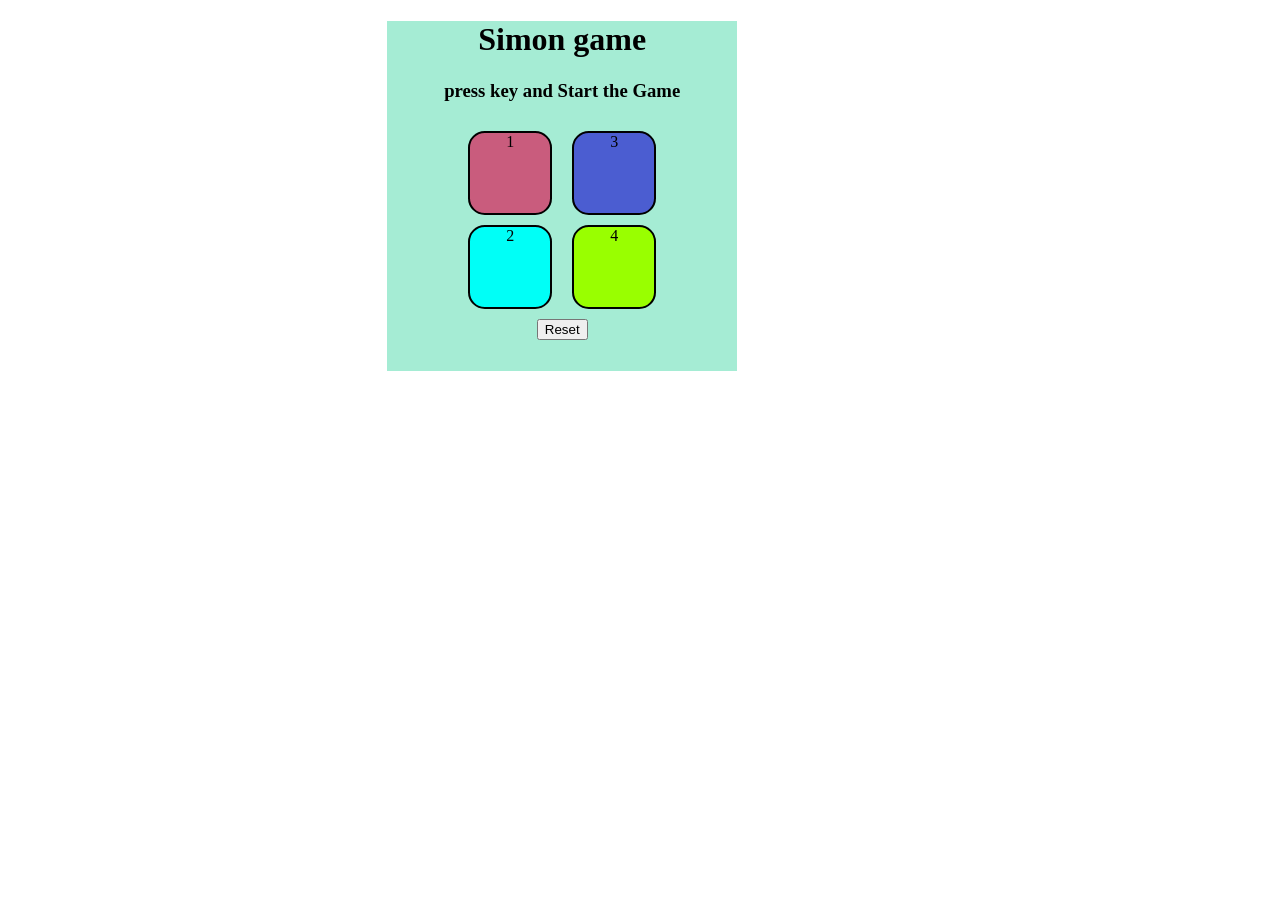
==== index (1).html @ 8228b80f "add new files" ====
<!DOCTYPE html>
<html lang="en">
  <head>
    <meta charset="UTF-8" />
    <meta http-equiv="X-UA-Compatible" content="IE=edge" />
    <meta name="viewport" content="width=device-width, initial-scale=1.0" />
    <title>simon say Game</title>
    <link rel="stylesheet" href="style.css">
  </head>
<body>
  <div  class="div1">
    <h1>Simon game</h1>
    <h3>press key and Start the Game</h3>
    <div class="sub">
      <div class="line-one">
        <div class="btn red" id="red">1</div>
        <div class="btn skyblue" id="skyblue" >2</div>
      </div>
      
      <div class="line-two">
        <div class="btn blue"  id="blue">3</div>
        <div class="btn green" id="green">4</div>
      </div>
     
    
    </div>
    <button>Reset</button>
    
  </div>
 

    <script src="app.js"></script>
  </body>
</html>
---- style.css ----
.div1{
    height: 350px;
    width:350px;
    color: black;
    background-color: rgb(165, 236, 212);
    text-align: center;
  margin-left:30%;
}
.sub{
    display: flex;
    justify-content: center;
    
    
}
.btn{
    height: 80px;
    width: 80px;
    background-color: red;
    border: 2px solid black;
    border-radius: 20%;
    margin: 10px;  
}
.red{
    background-color: rgb(201, 92, 125);

}
.skyblue{
    background-color: rgb(0, 255, 247);

}
.blue{
    background-color: rgb(75, 93, 209);

}
.green{
    background-color: rgb(153, 255, 0);

}
.flash{
    background-color: white;
}
.userFlash{
    background-color: rgb(225, 255, 0);
}
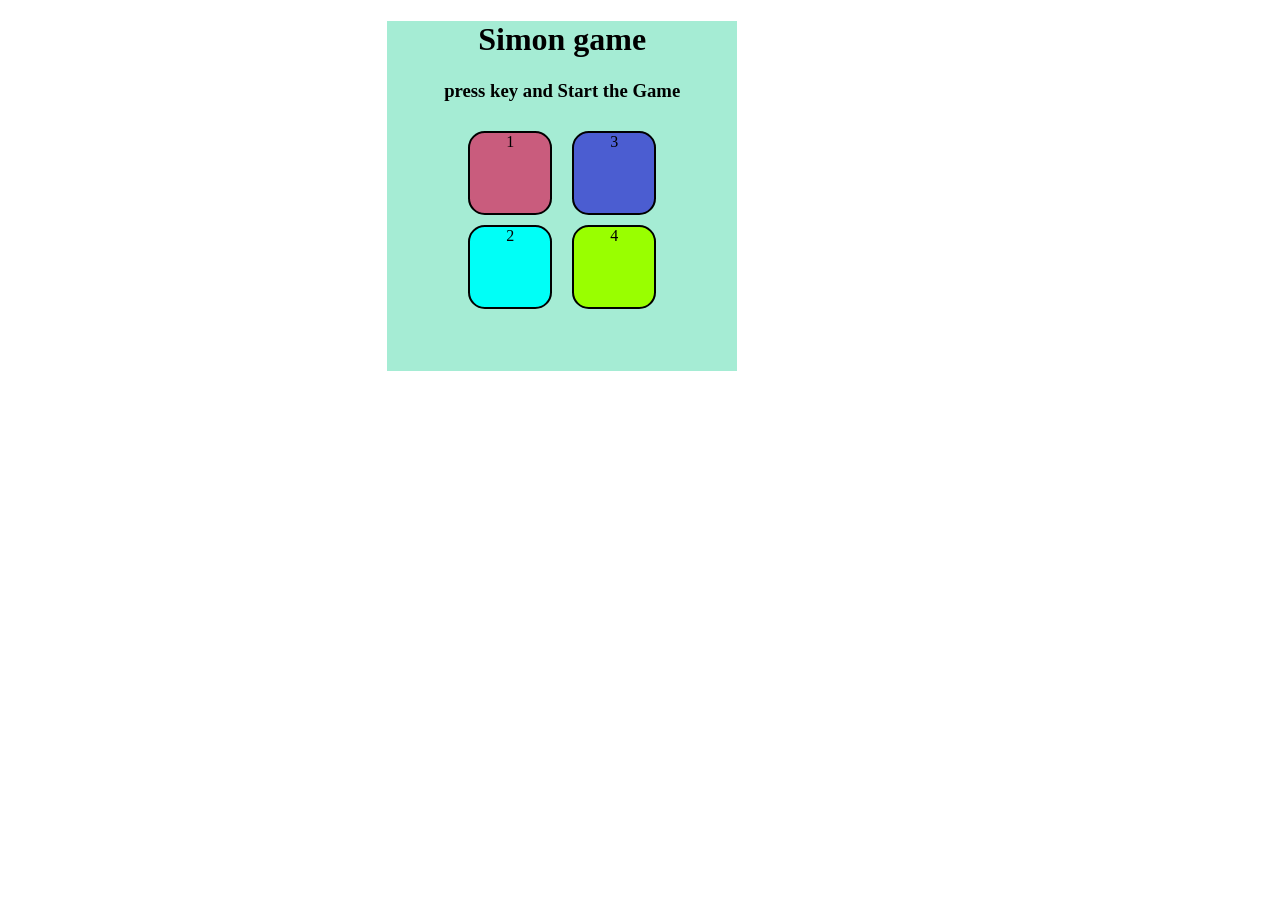
==== commit 3e7256e3: "add new files" ====
--- a/index (1).html
+++ b/index (1).html
@@ -22,12 +22,7 @@
         <div class="btn green" id="green">4</div>
       </div>
      
-    
-    </div>
-    <button>Reset</button>
-    
-  </div>
- 
+
 
     <script src="app.js"></script>
   </body>
